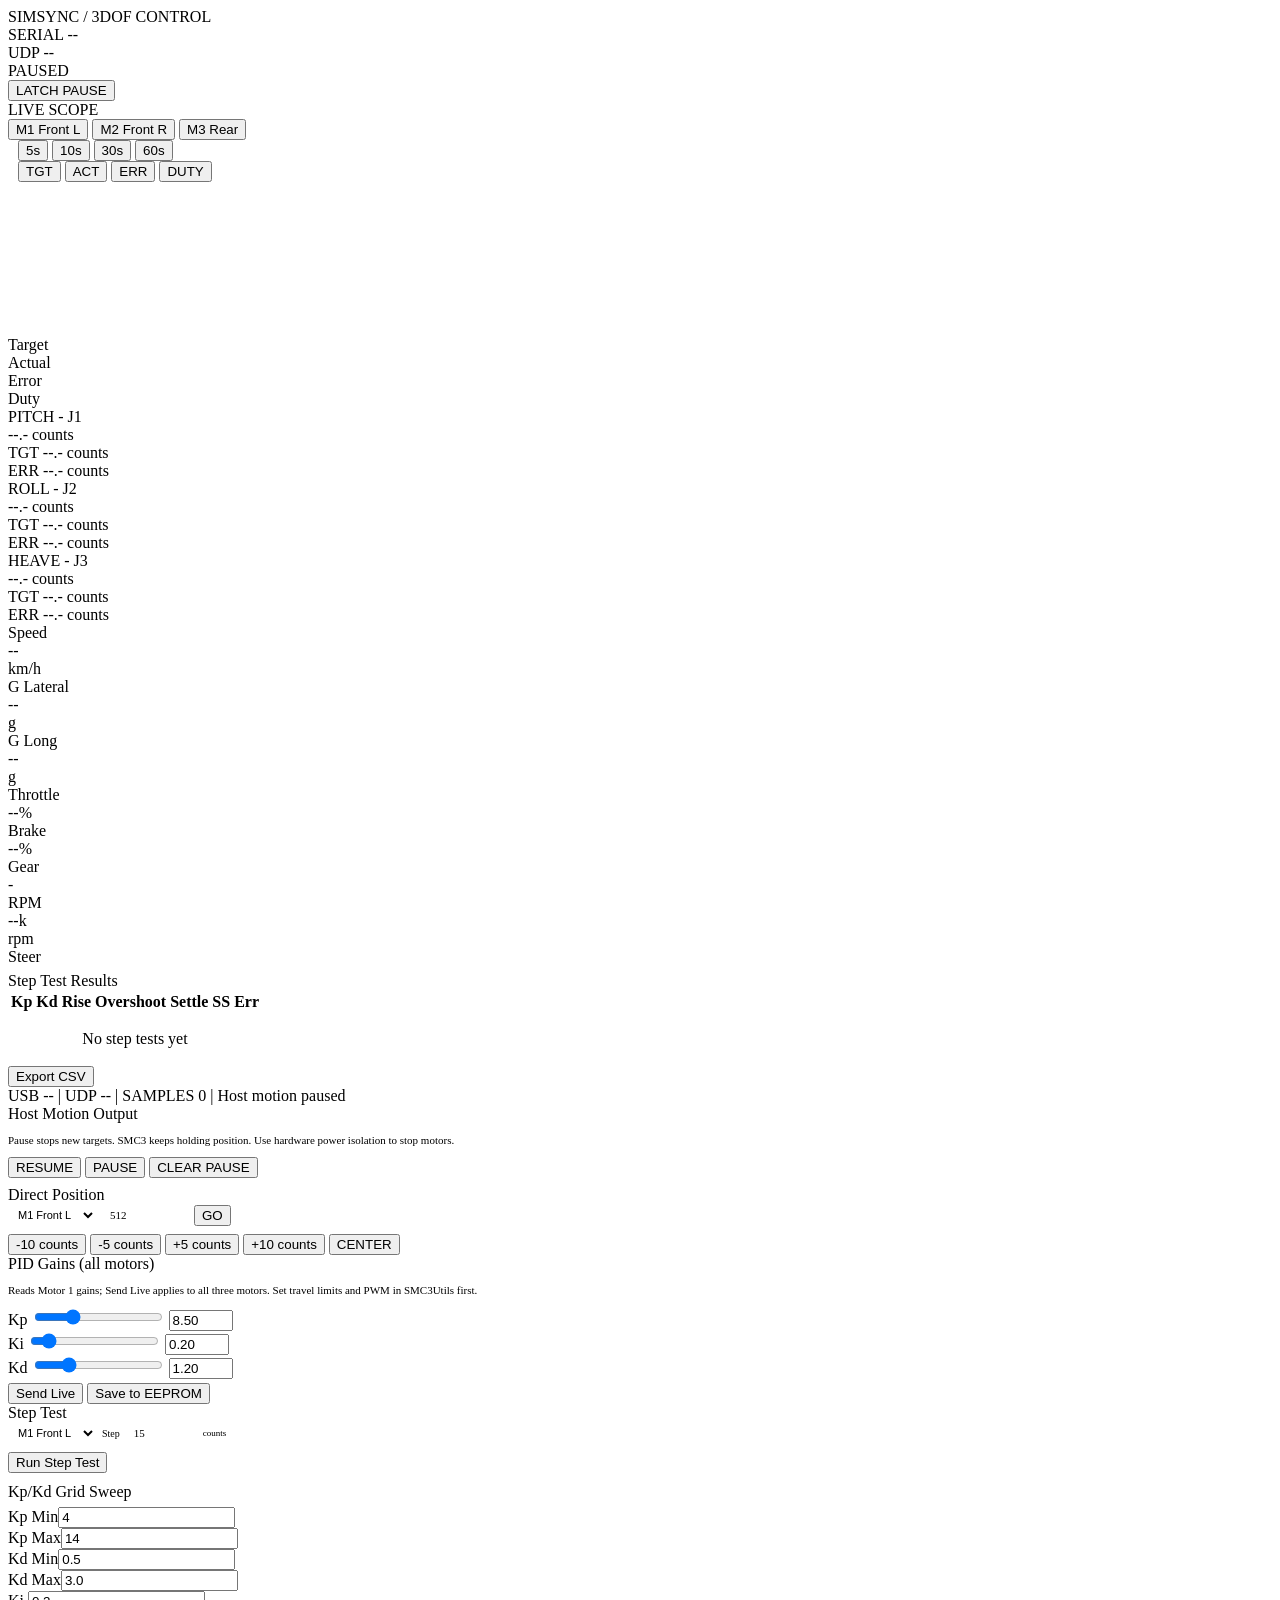
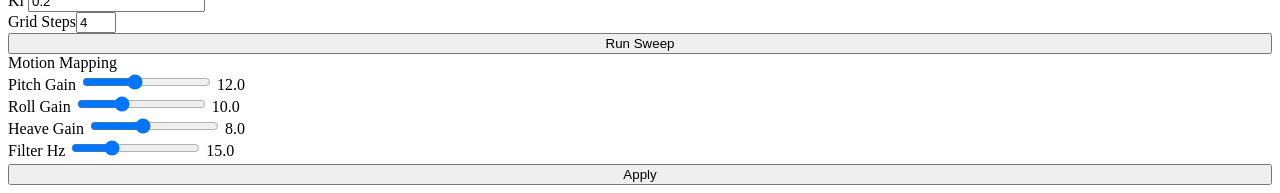
==== webstatic/web/index.html @ 1611dcac "first commit" ====
﻿<!DOCTYPE html>
<html lang="en">
<head>
  <meta charset="UTF-8">
  <meta name="viewport" content="width=device-width, initial-scale=1.0">
  <title>SimSync - Motion Control</title>
  <meta name="description" content="Real-time 3DOF motion simulator control, PID tuning, and telemetry dashboard.">
  <link rel="preconnect" href="https://fonts.googleapis.com">
  <link rel="preconnect" href="https://fonts.gstatic.com" crossorigin>
  <link href="https://fonts.googleapis.com/css2?family=Inter:wght@300;400;500;600;700&family=JetBrains+Mono:wght@400;500&display=swap" rel="stylesheet">
  <link rel="stylesheet" href="/css/app.css">
</head>
<body>

<!-- E-Stop border flash overlay -->
<div id="estopOverlay"></div>

<!-- ====== HEADER ====== -->
<header id="header">
  <div class="logo">SIMSYNC <span>/ 3DOF CONTROL</span></div>

  <div id="pillSerial" class="pill off"><span class="dot"></span><span class="pill-text">SERIAL --</span></div>
  <div id="pillUDP"    class="pill off"><span class="dot"></span><span class="pill-text">UDP --</span></div>
  <div id="pillArmed"  class="pill warn"><span class="dot"></span><span class="pill-text">PAUSED</span></div>

  <button id="estopBtn" title="Latch host motion pause / Clear">LATCH PAUSE</button>
</header>

<!-- ====== MAIN GRID ====== -->
<div id="app">

  <!-- =========== LEFT COLUMN =========== -->
  <div id="mainLeft">

    <!-- OSCILLOSCOPE -->
    <div id="scopePanel">
      <div id="scopeHeader">
        <span id="scopeTitle">LIVE SCOPE</span>

        <!-- Joint tabs -->
        <div class="joint-tabs">
          <button class="joint-tab active" data-joint="1">M1 Front L</button>
          <button class="joint-tab" data-joint="2">M2 Front R</button>
          <button class="joint-tab" data-joint="3">M3 Rear</button>
        </div>

        <!-- Time window -->
        <div class="joint-tabs" style="margin-left:10px">
          <button class="tw-btn active" data-s="5">5s</button>
          <button class="tw-btn" data-s="10">10s</button>
          <button class="tw-btn" data-s="30">30s</button>
          <button class="tw-btn" data-s="60">60s</button>
        </div>

        <!-- Trace toggles -->
        <div class="joint-tabs" style="margin-left:10px">
          <button class="tw-btn active" data-trace="target" title="Target position">TGT</button>
          <button class="tw-btn active" data-trace="actual" title="Actual position">ACT</button>
          <button class="tw-btn active" data-trace="error"  title="Position error">ERR</button>
          <button class="tw-btn"        data-trace="duty"   title="Motor duty">DUTY</button>
        </div>
      </div>

      <canvas id="scopeCanvas"></canvas>

      <div class="scope-legend">
        <div class="legend-item"><div class="legend-swatch" style="background:#00e5ff"></div>Target</div>
        <div class="legend-item"><div class="legend-swatch" style="background:#b57aff"></div>Actual</div>
        <div class="legend-item"><div class="legend-swatch" style="background:#ffb830"></div>Error</div>
        <div class="legend-item"><div class="legend-swatch" style="background:#39ff6b"></div>Duty</div>
      </div>
    </div>

    <!-- JOINT STATUS CARDS -->
    <div id="jointRow">
      <!-- J1 -->
      <div class="joint-card">
        <div class="jc-header"><span>PITCH - J1</span><span id="j1Duty" class="monoval" style="color:var(--text-dim);font-size:9px"></span></div>
        <div id="j1Actual" class="jc-actual">--.- counts</div>
        <div id="j1Target" class="jc-target">TGT --.- counts</div>
        <div id="j1Err"    class="jc-err">ERR --.- counts</div>
        <div class="duty-bar">
          <div id="j1DutyFwd" class="duty-fill fwd" style="width:0"></div>
          <div id="j1DutyRev" class="duty-fill rev" style="width:0"></div>
        </div>
      </div>
      <!-- J2 -->
      <div class="joint-card">
        <div class="jc-header"><span>ROLL - J2</span></div>
        <div id="j2Actual" class="jc-actual">--.- counts</div>
        <div id="j2Target" class="jc-target">TGT --.- counts</div>
        <div id="j2Err"    class="jc-err">ERR --.- counts</div>
        <div class="duty-bar">
          <div id="j2DutyFwd" class="duty-fill fwd" style="width:0"></div>
          <div id="j2DutyRev" class="duty-fill rev" style="width:0"></div>
        </div>
      </div>
      <!-- J3 -->
      <div class="joint-card">
        <div class="jc-header"><span>HEAVE - J3</span></div>
        <div id="j3Actual" class="jc-actual">--.- counts</div>
        <div id="j3Target" class="jc-target">TGT --.- counts</div>
        <div id="j3Err"    class="jc-err">ERR --.- counts</div>
        <div class="duty-bar">
          <div id="j3DutyFwd" class="duty-fill fwd" style="width:0"></div>
          <div id="j3DutyRev" class="duty-fill rev" style="width:0"></div>
        </div>
      </div>
    </div>

    <!-- TELEMETRY GAUGES -->
    <div id="gaugeRow">
      <div class="gauge-card">
        <div class="gauge-label">Speed</div>
        <div id="gSpeed" class="gauge-value cyan">--</div>
        <div class="gauge-unit">km/h</div>
      </div>
      <div class="gauge-card">
        <div class="gauge-label">G Lateral</div>
        <div id="gGLat" class="gauge-value amber">--</div>
        <div class="gauge-unit">g</div>
      </div>
      <div class="gauge-card">
        <div class="gauge-label">G Long</div>
        <div id="gGLong" class="gauge-value amber">--</div>
        <div class="gauge-unit">g</div>
      </div>
      <div class="gauge-card">
        <div class="gauge-label">Throttle</div>
        <div id="gThrottle" class="gauge-value green">--%</div>
        <div class="input-bar-wrap"><div id="throttleBar" class="input-bar-fill throttle" style="width:0"></div></div>
      </div>
      <div class="gauge-card">
        <div class="gauge-label">Brake</div>
        <div id="gBrake" class="gauge-value" style="color:var(--red)">--%</div>
        <div class="input-bar-wrap"><div id="brakeBar" class="input-bar-fill brake" style="width:0"></div></div>
      </div>
      <div class="gauge-card">
        <div class="gauge-label">Gear</div>
        <div id="gGear" class="gauge-value purple">-</div>
      </div>
      <div class="gauge-card">
        <div class="gauge-label">RPM</div>
        <div id="gRPM" class="gauge-value">--k</div>
        <div class="gauge-unit">rpm</div>
      </div>
      <div class="gauge-card">
        <div class="gauge-label">Steer</div>
        <div class="steer-bar-wrap" style="margin-top:6px">
          <div class="steer-bar-center"></div>
          <div id="steerFill" class="steer-bar-fill" style="width:0;left:50%"></div>
        </div>
      </div>
    </div>

    <!-- STEP TEST RESULTS -->
    <div class="panel">
      <div class="panel-title">Step Test Results <span id="testRunning" class="running-indicator" style="display:none"></span></div>
      <div class="table-scroll">
        <table id="resultsTable">
          <thead>
            <tr>
              <th>Kp</th><th>Kd</th><th>Rise</th><th>Overshoot</th><th>Settle</th><th>SS Err</th>
            </tr>
          </thead>
          <tbody id="resultsBody">
            <tr><td colspan="6" style="color:var(--text-muted);text-align:center;padding:16px">No step tests yet</td></tr>
          </tbody>
        </table>
      </div>
      <div class="btn-row">
        <button id="exportBtn" class="btn btn-cyan">Export CSV</button>
      </div>
    </div>

  </div><!-- /mainLeft -->

  <!-- =========== STATUS BAR =========== -->
  <div id="statusBar">
    <span id="sbSerial" class="monoval">USB --</span>
    <span class="sep">|</span>
    <span id="sbUDP" class="monoval">UDP --</span>
    <span class="sep">|</span>
    <span id="sbSession" class="monoval">SAMPLES 0</span>
    <span class="sep">|</span>
    <span id="sbEStop">Host motion paused</span>
  </div>

  <!-- =========== RIGHT SIDEBAR =========== -->
  <div id="sidebar">

    <!-- SAFETY -->
    <div class="sidebar-section">
      <div class="panel-title">Host Motion Output</div><p style="font-size:11px;color:var(--text-dim)">Pause stops new targets. SMC3 keeps holding position. Use hardware power isolation to stop motors.</p>
      <div class="btn-row" style="margin-bottom:8px">
        <button id="armBtn" class="btn btn-green">RESUME</button>
        <button id="disarmBtn" class="btn btn-amber">PAUSE</button>
        <button id="estopClearBtn" class="btn btn-red">CLEAR PAUSE</button>
      </div>
    </div>

    <!-- DIRECT ANGLE -->
    <div class="sidebar-section">
      <div class="panel-title">Direct Position</div>
      <div style="display:flex;gap:6px;align-items:center;margin-bottom:8px">
        <select id="manJoint" style="background:var(--bg3);border:1px solid var(--border);color:var(--text);border-radius:5px;padding:4px 6px;font-size:11px">
          <option value="1">M1 Front L</option>
          <option value="2">M2 Front R</option>
          <option value="3">M3 Rear</option>
        </select>
        <input id="manPosition" type="number" value="512" step="1" min="0" max="1023"
          style="background:var(--bg3);border:1px solid var(--border);color:var(--text);border-radius:5px;padding:4px 8px;font-family:var(--mono);font-size:11px;width:70px">
        <button id="manGoBtn" class="btn btn-cyan">GO</button>
      </div>
      <div class="btn-row">
        <button id="stepMinus10" class="btn btn-purple">-10 counts</button>
        <button id="stepMinus5"  class="btn btn-purple">-5 counts</button>
        <button id="stepPlus5"   class="btn btn-cyan">+5 counts</button>
        <button id="stepPlus10"  class="btn btn-cyan">+10 counts</button>
        <button id="centerBtn"   class="btn btn-amber">CENTER</button>
      </div>
    </div>

    <!-- PID TUNING -->
    <div class="sidebar-section">
      <div class="panel-title">PID Gains (all motors)</div><p style="font-size:11px;color:var(--text-dim)">Reads Motor 1 gains; Send Live applies to all three motors. Set travel limits and PWM in SMC3Utils first.</p>

      <div class="pid-row">
        <span class="pid-label">Kp</span>
        <input id="kpSlider" class="pid-slider" type="range" min="0.1" max="30" step="0.1" value="8.5">
        <input id="kpNum" class="pid-num" type="number" min="0.1" max="30" step="0.1" value="8.50">
      </div>
      <div class="pid-row">
        <span class="pid-label" style="color:var(--amber)">Ki</span>
        <input id="kiSlider" class="pid-slider ki" type="range" min="0" max="2" step="0.01" value="0.2">
        <input id="kiNum" class="pid-num" type="number" min="0" max="2" step="0.01" value="0.20">
      </div>
      <div class="pid-row">
        <span class="pid-label" style="color:var(--purple)">Kd</span>
        <input id="kdSlider" class="pid-slider kd" type="range" min="0" max="5" step="0.05" value="1.2">
        <input id="kdNum" class="pid-num" type="number" min="0" max="5" step="0.05" value="1.20">
      </div>

      <div class="btn-row" style="margin-top:4px">
        <button id="pidSendBtn" class="btn btn-cyan">Send Live</button>
        <button id="pidSaveBtn" class="btn btn-green">Save to EEPROM</button>
      </div>
    </div>

    <!-- STEP TEST LAUNCHER -->
    <div class="sidebar-section">
      <div class="panel-title">Step Test</div>

      <div style="display:flex;gap:6px;align-items:center;margin-bottom:8px;flex-wrap:wrap">
        <select id="stepJoint" style="background:var(--bg3);border:1px solid var(--border);color:var(--text);border-radius:5px;padding:4px 6px;font-size:11px">
          <option value="1">M1 Front L</option>
          <option value="2">M2 Front R</option>
          <option value="3">M3 Rear</option>
        </select>
        <label style="font-size:10px;color:var(--text-dim)">Step</label>
        <input id="stepSize" type="number" value="15" step="1" min="2" max="40"
          style="background:var(--bg3);border:1px solid var(--border);color:var(--text);border-radius:5px;padding:4px 8px;font-family:var(--mono);font-size:11px;width:55px">
        <span style="font-size:9px;color:var(--text-dim)">counts</span>
      </div>

      <div class="btn-row" style="margin-bottom:10px">
        <button id="stepTestBtn" class="btn btn-cyan">Run Step Test</button>
      </div>

      <div class="panel-title" style="margin-bottom:6px">Kp/Kd Grid Sweep</div>
      <div class="sweep-grid">
        <div class="sweep-field"><label>Kp Min</label><input id="kpMin" type="number" value="4"   step="0.5" min="0.1"></div>
        <div class="sweep-field"><label>Kp Max</label><input id="kpMax" type="number" value="14"  step="0.5"></div>
        <div class="sweep-field"><label>Kd Min</label><input id="kdMin" type="number" value="0.5" step="0.1" min="0"></div>
        <div class="sweep-field"><label>Kd Max</label><input id="kdMax" type="number" value="3.0" step="0.1"></div>
        <div class="sweep-field"><label>Ki</label>     <input id="sweepKi"    type="number" value="0.2" step="0.01"></div>
        <div class="sweep-field"><label>Grid Steps</label><input id="sweepSteps" type="number" value="4" step="1" min="2" max="8"></div>
      </div>
      <button id="sweepBtn" class="btn btn-purple" style="width:100%">Run Sweep</button>
    </div>

    <!-- MOTION MAPPING -->
    <div class="sidebar-section">
      <div class="panel-title">Motion Mapping</div>

      <div class="mcfg-row">
        <span class="mcfg-label">Pitch Gain</span>
        <input id="pitchGain" class="mcfg-slider" type="range" min="0" max="30" step="0.5" value="12">
        <span id="pitchGainVal" class="mcfg-val">12.0</span>
      </div>
      <div class="mcfg-row">
        <span class="mcfg-label">Roll Gain</span>
        <input id="rollGain" class="mcfg-slider" type="range" min="0" max="30" step="0.5" value="10">
        <span id="rollGainVal" class="mcfg-val">10.0</span>
      </div>
      <div class="mcfg-row">
        <span class="mcfg-label">Heave Gain</span>
        <input id="heaveGain" class="mcfg-slider" type="range" min="0" max="20" step="0.5" value="8">
        <span id="heaveGainVal" class="mcfg-val">8.0</span>
      </div>
      <div class="mcfg-row">
        <span class="mcfg-label">Filter Hz</span>
        <input id="filterHz" class="mcfg-slider" type="range" min="1" max="50" step="1" value="15">
        <span id="filterHzVal" class="mcfg-val">15.0</span>
      </div>

      <button id="motionSendBtn" class="btn btn-cyan" style="width:100%;margin-top:4px">Apply</button>
    </div>

  </div><!-- /sidebar -->

</div><!-- /app -->

<script src="/js/plots.js"></script>
<script src="/js/app.js"></script>
</body>
</html>
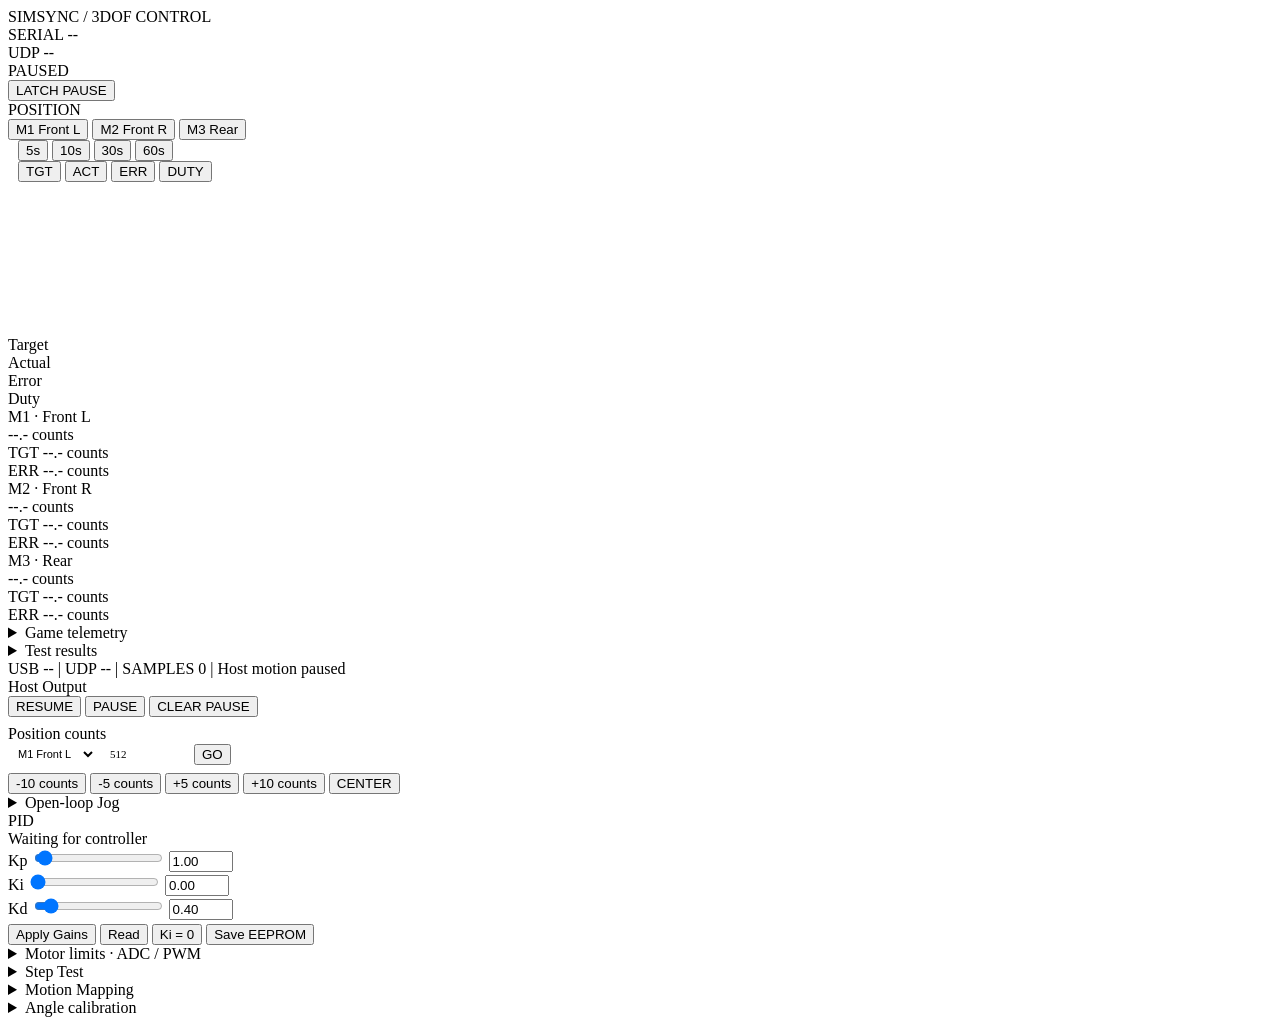
==== commit 8ebc12c8: "Stabilize closed-loop control and simplify motor dashboard" ====
--- a/webstatic/web/index.html
+++ b/webstatic/web/index.html
@@ -1,13 +1,15 @@
-﻿<!DOCTYPE html>
+<!DOCTYPE html>
 <html lang="en">
 <head>
   <meta charset="UTF-8">
   <meta name="viewport" content="width=device-width, initial-scale=1.0">
   <title>SimSync - Motion Control</title>
   <meta name="description" content="Real-time 3DOF motion simulator control, PID tuning, and telemetry dashboard.">
-  <link rel="preconnect" href="https://fonts.googleapis.com">
-  <link rel="preconnect" href="https://fonts.gstatic.com" crossorigin>
-  <link href="https://fonts.googleapis.com/css2?family=Inter:wght@300;400;500;600;700&family=JetBrains+Mono:wght@400;500&display=swap" rel="stylesheet">
+  <link rel="icon" type="image/png" sizes="32x32" href="/img/favicon-32.png">
+  <link rel="icon" type="image/png" sizes="16x16" href="/img/favicon-16.png">
+  <link rel="icon" type="image/png" href="/img/rallycar-tight.png">
+  <link rel="shortcut icon" href="/favicon.ico">
+  <link rel="apple-touch-icon" href="/img/rallycar-tight.png">
   <link rel="stylesheet" href="/css/app.css">
 </head>
 <body>
@@ -35,7 +37,7 @@
     <!-- OSCILLOSCOPE -->
     <div id="scopePanel">
       <div id="scopeHeader">
-        <span id="scopeTitle">LIVE SCOPE</span>
+        <span id="scopeTitle">POSITION</span>
 
         <!-- Joint tabs -->
         <div class="joint-tabs">
@@ -56,7 +58,7 @@
         <div class="joint-tabs" style="margin-left:10px">
           <button class="tw-btn active" data-trace="target" title="Target position">TGT</button>
           <button class="tw-btn active" data-trace="actual" title="Actual position">ACT</button>
-          <button class="tw-btn active" data-trace="error"  title="Position error">ERR</button>
+          <button class="tw-btn" data-trace="error"  title="Position error">ERR</button>
           <button class="tw-btn"        data-trace="duty"   title="Motor duty">DUTY</button>
         </div>
       </div>
@@ -75,7 +77,7 @@
     <div id="jointRow">
       <!-- J1 -->
       <div class="joint-card">
-        <div class="jc-header"><span>PITCH - J1</span><span id="j1Duty" class="monoval" style="color:var(--text-dim);font-size:9px"></span></div>
+        <div class="jc-header"><span>M1 · Front L</span><span id="j1Duty" class="monoval" style="color:var(--text-dim);font-size:9px"></span></div>
         <div id="j1Actual" class="jc-actual">--.- counts</div>
         <div id="j1Target" class="jc-target">TGT --.- counts</div>
         <div id="j1Err"    class="jc-err">ERR --.- counts</div>
@@ -86,7 +88,7 @@
       </div>
       <!-- J2 -->
       <div class="joint-card">
-        <div class="jc-header"><span>ROLL - J2</span></div>
+        <div class="jc-header"><span>M2 · Front R</span></div>
         <div id="j2Actual" class="jc-actual">--.- counts</div>
         <div id="j2Target" class="jc-target">TGT --.- counts</div>
         <div id="j2Err"    class="jc-err">ERR --.- counts</div>
@@ -97,7 +99,7 @@
       </div>
       <!-- J3 -->
       <div class="joint-card">
-        <div class="jc-header"><span>HEAVE - J3</span></div>
+        <div class="jc-header"><span>M3 · Rear</span></div>
         <div id="j3Actual" class="jc-actual">--.- counts</div>
         <div id="j3Target" class="jc-target">TGT --.- counts</div>
         <div id="j3Err"    class="jc-err">ERR --.- counts</div>
@@ -109,6 +111,7 @@
     </div>
 
     <!-- TELEMETRY GAUGES -->
+    <details class="panel secondary"><summary>Game telemetry</summary>
     <div id="gaugeRow">
       <div class="gauge-card">
         <div class="gauge-label">Speed</div>
@@ -153,14 +156,15 @@
       </div>
     </div>
 
+    </details>
+
     <!-- STEP TEST RESULTS -->
-    <div class="panel">
-      <div class="panel-title">Step Test Results <span id="testRunning" class="running-indicator" style="display:none"></span></div>
+    <details class="panel secondary"><summary>Test results <span id="testRunning" class="running-indicator" style="display:none"></span></summary>
       <div class="table-scroll">
         <table id="resultsTable">
           <thead>
             <tr>
-              <th>Kp</th><th>Kd</th><th>Rise</th><th>Overshoot</th><th>Settle</th><th>SS Err</th>
+              <th>Motor</th><th>Kp / Kd</th><th>Rise</th><th>Overshoot</th><th>Settle</th><th>Error</th>
             </tr>
           </thead>
           <tbody id="resultsBody">
@@ -171,7 +175,7 @@
       <div class="btn-row">
         <button id="exportBtn" class="btn btn-cyan">Export CSV</button>
       </div>
-    </div>
+    </details>
 
   </div><!-- /mainLeft -->
 
@@ -191,7 +195,8 @@
 
     <!-- SAFETY -->
     <div class="sidebar-section">
-      <div class="panel-title">Host Motion Output</div><p style="font-size:11px;color:var(--text-dim)">Pause stops new targets. SMC3 keeps holding position. Use hardware power isolation to stop motors.</p>
+      <div class="panel-title">Host Output</div>
+      <div id="commandStatus" role="status" class="control-note"></div>
       <div class="btn-row" style="margin-bottom:8px">
         <button id="armBtn" class="btn btn-green">RESUME</button>
         <button id="disarmBtn" class="btn btn-amber">PAUSE</button>
@@ -201,7 +206,7 @@
 
     <!-- DIRECT ANGLE -->
     <div class="sidebar-section">
-      <div class="panel-title">Direct Position</div>
+      <div class="panel-title">Position <span id="positionUnit">counts</span></div>
       <div style="display:flex;gap:6px;align-items:center;margin-bottom:8px">
         <select id="manJoint" style="background:var(--bg3);border:1px solid var(--border);color:var(--text);border-radius:5px;padding:4px 6px;font-size:11px">
           <option value="1">M1 Front L</option>
@@ -221,35 +226,81 @@
       </div>
     </div>
 
+    <details class="sidebar-section">
+      <summary>Open-loop Jog</summary>
+      <label class="control-note"><input id="diagnosticsToggle" type="checkbox"> Enable jog · pauses PID & game output</label>
+      <div class="sweep-grid">
+        <div class="sweep-field"><label for="jogPWM">PWM / 255</label><input id="jogPWM" type="number" value="40" min="1" max="100" step="1"></div>
+        <div class="sweep-field"><label for="jogDuration">Pulse ms</label><input id="jogDuration" type="number" value="150" min="50" max="500" step="10"></div>
+      </div>
+      <div class="btn-row">
+        <button id="jogMinus" class="btn btn-purple">Jog -</button>
+        <button id="jogPlus" class="btn btn-cyan">Jog +</button>
+        <button id="jogStop" class="btn btn-red">Stop Jog</button>
+      </div>
+      <div id="jogStatus" class="control-note">Checking firmware</div>
+      <div id="jogFeedback" class="control-note"></div>
+
+    </details>
+
     <!-- PID TUNING -->
     <div class="sidebar-section">
-      <div class="panel-title">PID Gains (all motors)</div><p style="font-size:11px;color:var(--text-dim)">Reads Motor 1 gains; Send Live applies to all three motors. Set travel limits and PWM in SMC3Utils first.</p>
+      <div class="panel-title">PID</div>
+      <div id="liveGains" class="control-note">Waiting for controller</div>
 
       <div class="pid-row">
         <span class="pid-label">Kp</span>
-        <input id="kpSlider" class="pid-slider" type="range" min="0.1" max="30" step="0.1" value="8.5">
-        <input id="kpNum" class="pid-num" type="number" min="0.1" max="30" step="0.1" value="8.50">
+        <input id="kpSlider" class="pid-slider" type="range" min="0.1" max="30" step="0.1" value="1">
+        <input id="kpNum" class="pid-num" type="number" min="0.1" max="30" step="0.1" value="1.00">
       </div>
       <div class="pid-row">
         <span class="pid-label" style="color:var(--amber)">Ki</span>
-        <input id="kiSlider" class="pid-slider ki" type="range" min="0" max="2" step="0.01" value="0.2">
-        <input id="kiNum" class="pid-num" type="number" min="0" max="2" step="0.01" value="0.20">
+        <input id="kiSlider" class="pid-slider ki" type="range" min="0" max="2" step="0.01" value="0">
+        <input id="kiNum" class="pid-num" type="number" min="0" max="2" step="0.01" value="0.00">
       </div>
       <div class="pid-row">
         <span class="pid-label" style="color:var(--purple)">Kd</span>
-        <input id="kdSlider" class="pid-slider kd" type="range" min="0" max="5" step="0.05" value="1.2">
-        <input id="kdNum" class="pid-num" type="number" min="0" max="5" step="0.05" value="1.20">
+        <input id="kdSlider" class="pid-slider kd" type="range" min="0" max="5" step="0.05" value="0.4">
+        <input id="kdNum" class="pid-num" type="number" min="0" max="5" step="0.05" value="0.40">
       </div>
 
       <div class="btn-row" style="margin-top:4px">
-        <button id="pidSendBtn" class="btn btn-cyan">Send Live</button>
-        <button id="pidSaveBtn" class="btn btn-green">Save to EEPROM</button>
-      </div>
-    </div>
+        <button id="pidSendBtn" class="btn btn-cyan">Apply Gains</button>
+        <button id="pidReadBtn" class="btn">Read</button>
+        <button id="pdBtn" class="btn">Ki = 0</button>
+        <button id="pidSaveBtn" class="btn btn-green" title="Saves all controller channels, not host bounds">Save EEPROM</button>
+      </div>
+    </div>
+
+    <details class="sidebar-section">
+      <summary>Motor limits · ADC / PWM</summary>
+      <div id="motorState" class="control-note">Waiting for controller</div>
+      <label class="control-note"><input id="motorActive" type="checkbox"> Include in output</label>
+      <div class="sweep-grid">
+        <div class="sweep-field"><label for="motorMin">Host min</label><input id="motorMin" value="50" type="number" min="0" max="1023" step="1"></div>
+        <div class="sweep-field"><label for="motorMax">Host max</label><input id="motorMax" value="650" type="number" min="0" max="1023" step="1"></div>
+        <div class="sweep-field"><label for="motorCenter">Center</label><input id="motorCenter" value="512" type="number" min="0" max="1023" step="1"></div>
+        <div class="sweep-field"><label for="pwmMax">PWM max</label><input id="pwmMax" value="100" type="number" min="0" max="255" step="1"></div>
+        <div class="sweep-field"><label for="pwmMin">PWM min</label><input id="pwmMin" value="0" type="number" min="0" max="255" step="1"></div>
+        <div class="sweep-field"><label for="pwmRev">PWM reverse</label><input id="pwmRev" value="50" type="number" min="0" max="255" step="1"></div>
+        <div class="sweep-field"><label for="motorCutoff">Cutoff margin</label><input id="motorCutoff" value="23" type="number" min="1" max="254" step="1"></div>
+        <div class="sweep-field"><label for="motorClip">Clip margin</label><input id="motorClip" value="40" type="number" min="2" max="255" step="1"></div>
+        <div class="sweep-field"><label for="motorDeadzone">Deadzone</label><input id="motorDeadzone" value="0" type="number" min="0" max="255" step="1"></div>
+      </div>
+      <div id="firmwareRange" class="control-note"></div>
+      <div class="btn-row">
+        <button id="captureMin" class="btn">Use actual min</button>
+        <button id="captureMax" class="btn">Use actual max</button>
+        <button id="captureCenter" class="btn">Use actual center</button>
+        <button id="limitsApply" class="btn btn-cyan">Apply Limits</button>
+        <button id="motorEnable" class="btn btn-amber">Enable Motor</button>
+      </div>
+
+    </details>
 
     <!-- STEP TEST LAUNCHER -->
-    <div class="sidebar-section">
-      <div class="panel-title">Step Test</div>
+    <details class="sidebar-section">
+      <summary>Step Test</summary>
 
       <div style="display:flex;gap:6px;align-items:center;margin-bottom:8px;flex-wrap:wrap">
         <select id="stepJoint" style="background:var(--bg3);border:1px solid var(--border);color:var(--text);border-radius:5px;padding:4px 6px;font-size:11px">
@@ -258,30 +309,21 @@
           <option value="3">M3 Rear</option>
         </select>
         <label style="font-size:10px;color:var(--text-dim)">Step</label>
-        <input id="stepSize" type="number" value="15" step="1" min="2" max="40"
+        <input id="stepSize" type="number" value="8" step="4" min="-40" max="40"
           style="background:var(--bg3);border:1px solid var(--border);color:var(--text);border-radius:5px;padding:4px 8px;font-family:var(--mono);font-size:11px;width:55px">
-        <span style="font-size:9px;color:var(--text-dim)">counts</span>
+        <span style="font-size:9px;color:var(--text-dim)" id="stepUnit">counts</span>
       </div>
 
       <div class="btn-row" style="margin-bottom:10px">
         <button id="stepTestBtn" class="btn btn-cyan">Run Step Test</button>
-      </div>
-
-      <div class="panel-title" style="margin-bottom:6px">Kp/Kd Grid Sweep</div>
-      <div class="sweep-grid">
-        <div class="sweep-field"><label>Kp Min</label><input id="kpMin" type="number" value="4"   step="0.5" min="0.1"></div>
-        <div class="sweep-field"><label>Kp Max</label><input id="kpMax" type="number" value="14"  step="0.5"></div>
-        <div class="sweep-field"><label>Kd Min</label><input id="kdMin" type="number" value="0.5" step="0.1" min="0"></div>
-        <div class="sweep-field"><label>Kd Max</label><input id="kdMax" type="number" value="3.0" step="0.1"></div>
-        <div class="sweep-field"><label>Ki</label>     <input id="sweepKi"    type="number" value="0.2" step="0.01"></div>
-        <div class="sweep-field"><label>Grid Steps</label><input id="sweepSteps" type="number" value="4" step="1" min="2" max="8"></div>
-      </div>
-      <button id="sweepBtn" class="btn btn-purple" style="width:100%">Run Sweep</button>
-    </div>
+        <button id="testCancel" class="btn btn-amber">Cancel / Hold</button>
+      </div>
+
+    </details>
 
     <!-- MOTION MAPPING -->
-    <div class="sidebar-section">
-      <div class="panel-title">Motion Mapping</div>
+    <details class="sidebar-section">
+      <summary>Motion Mapping</summary>
 
       <div class="mcfg-row">
         <span class="mcfg-label">Pitch Gain</span>
@@ -305,12 +347,22 @@
       </div>
 
       <button id="motionSendBtn" class="btn btn-cyan" style="width:100%;margin-top:4px">Apply</button>
-    </div>
-
+    </details>
+
+    <details class="sidebar-section">
+      <summary>Angle calibration</summary>
+      <div class="sweep-grid">
+        <div class="sweep-field"><label for="angleZero">0° at ADC count</label><input id="angleZero" type="number" min="0" max="1023" value="512"></div>
+        <div class="sweep-field"><label for="angleSpan">0–1023 span (°)</label><input id="angleSpan" type="number" min="0.1" max="3600" step="0.1" placeholder="Pot travel"></div>
+      </div>
+      <button id="angleApply" class="btn btn-cyan">Apply to selected motor</button>
+      <div id="angleStatus" class="control-note">Uncalibrated · ADC counts</div>
+    </details>
   </div><!-- /sidebar -->
 
 </div><!-- /app -->
 
+<script src="/js/angles.js"></script>
 <script src="/js/plots.js"></script>
 <script src="/js/app.js"></script>
 </body>
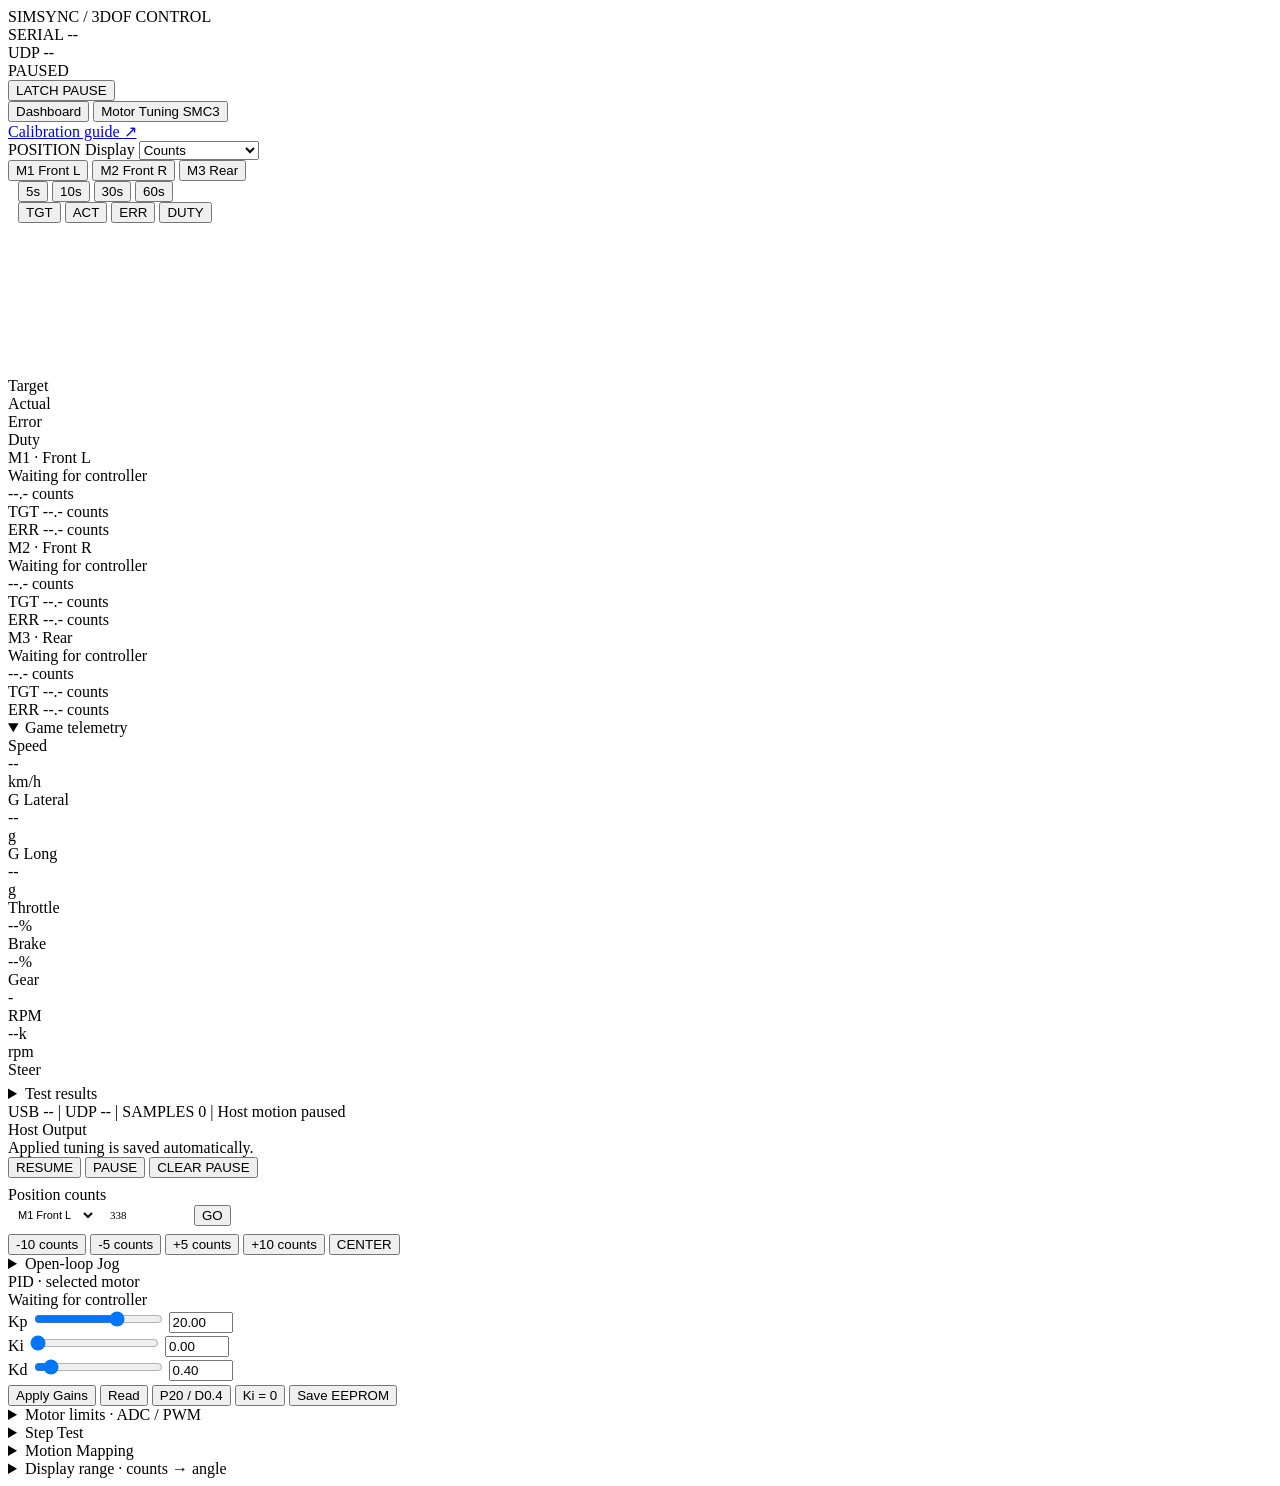
==== commit 7fc9198e: "Add per-motor filters, solo tuning, and calibration guide" ====
--- a/webstatic/web/index.html
+++ b/webstatic/web/index.html
@@ -28,6 +28,13 @@
   <button id="estopBtn" title="Latch host motion pause / Clear">LATCH PAUSE</button>
 </header>
 
+<nav id="viewTabs" aria-label="Workspace">
+  <div class="workspace-tabs" role="tablist" aria-label="Motor workspace">
+  <button id="dashboardTab" class="view-tab active" role="tab" aria-selected="true" aria-controls="mainLeft" data-view="dashboard">Dashboard</button>
+  <button id="tuningTab" class="view-tab" role="tab" aria-selected="false" aria-controls="tuningPanel" tabindex="-1" data-view="tuning">Motor Tuning <span>SMC3</span></button>
+  </div>
+  <a class="guide-link" href="/guide.html">Calibration guide <span aria-hidden="true">↗</span></a>
+</nav>
 <!-- ====== MAIN GRID ====== -->
 <div id="app">
 
@@ -36,8 +43,12 @@
 
     <!-- OSCILLOSCOPE -->
     <div id="scopePanel">
+      <div id="tuningIntro" hidden><div class="panel-title">SMC3 CLOSED-LOOP WORKSPACE</div><h1>Motor tuning</h1><p>Measure a small step, add damping, then validate the full travel range.</p><span id="controllerInfo" class="control-note">Waiting for controller</span></div>
       <div id="scopeHeader">
         <span id="scopeTitle">POSITION</span>
+        <label class="display-unit" for="displayUnit">Display
+          <select id="displayUnit"><option value="counts">Counts</option><option value="degrees">Approx. degrees</option><option value="percent">Range %</option></select>
+        </label>
 
         <!-- Joint tabs -->
         <div class="joint-tabs">
@@ -63,7 +74,17 @@
         </div>
       </div>
 
-      <canvas id="scopeCanvas"></canvas>
+      <div id="scopeTools" hidden>
+        <div class="scope-options">
+          <button class="tw-btn" data-trace="limits" aria-pressed="false">Motor cutoff</button>
+          <button class="tw-btn" data-trace="clip" aria-pressed="false">Input clipping</button>
+          <button class="tw-btn" data-trace="host" aria-pressed="false">Host bounds</button>
+          <label>Scale <select id="scopeScale"><option value="auto">Auto</option><option value="full">Full travel</option></select></label>
+        </div>
+        <div class="btn-row"><button id="scopeFreeze" class="btn">Freeze display</button><button id="scopeImage" class="btn">Save image</button><button id="tuningCSV" class="btn">Export CSV</button></div>
+      </div>
+      <canvas id="scopeCanvas" aria-label="Live motor target, feedback, PWM and travel limits"></canvas>
+      <div id="tuningMetrics" hidden><span id="trackingRMS">RMS error —</span><span id="trackingPeak">Peak error —</span><span id="trackingPWM">Peak PWM —</span><span>Last 5s · PWM magnitude / 255</span></div>
 
       <div class="scope-legend">
         <div class="legend-item"><div class="legend-swatch" style="background:#00e5ff"></div>Target</div>
@@ -78,6 +99,7 @@
       <!-- J1 -->
       <div class="joint-card">
         <div class="jc-header"><span>M1 · Front L</span><span id="j1Duty" class="monoval" style="color:var(--text-dim);font-size:9px"></span></div>
+        <div id="j1State" class="control-note">Waiting for controller</div>
         <div id="j1Actual" class="jc-actual">--.- counts</div>
         <div id="j1Target" class="jc-target">TGT --.- counts</div>
         <div id="j1Err"    class="jc-err">ERR --.- counts</div>
@@ -89,6 +111,7 @@
       <!-- J2 -->
       <div class="joint-card">
         <div class="jc-header"><span>M2 · Front R</span></div>
+        <div id="j2State" class="control-note">Waiting for controller</div>
         <div id="j2Actual" class="jc-actual">--.- counts</div>
         <div id="j2Target" class="jc-target">TGT --.- counts</div>
         <div id="j2Err"    class="jc-err">ERR --.- counts</div>
@@ -100,6 +123,7 @@
       <!-- J3 -->
       <div class="joint-card">
         <div class="jc-header"><span>M3 · Rear</span></div>
+        <div id="j3State" class="control-note">Waiting for controller</div>
         <div id="j3Actual" class="jc-actual">--.- counts</div>
         <div id="j3Target" class="jc-target">TGT --.- counts</div>
         <div id="j3Err"    class="jc-err">ERR --.- counts</div>
@@ -110,8 +134,83 @@
       </div>
     </div>
 
+    <section id="tuningPanel" role="tabpanel" aria-labelledby="tuningTab" hidden>
+      <div id="tuningMotors" class="tuning-motors" aria-label="Select motor to tune"></div>
+      <div class="tuning-card tuning-response">
+        <div class="panel-title" id="responseTitle">Measured response</div>
+        <p id="tuningAdvice" aria-live="polite">Run a small step to measure this motor.</p>
+        <div id="responseComparison" class="control-note"></div>
+        <div class="btn-row"><button id="stageMeasured" class="btn">Stage best measured gains</button><button id="testPositive" class="btn btn-cyan">Test + step</button><button id="testNegative" class="btn btn-cyan">Test − step</button><button id="tuningEnable" class="btn btn-amber">Run only selected motor</button><button id="soloStop" class="btn btn-red">Stop all motors</button></div>
+        <p id="soloState" class="control-note">Solo mode stops the other motors and enables manual/test output for one motor. Pause stops it. Resume returns to all included motors.</p>
+        <p class="control-note">Compare the same step size and direction on this motor. Gains are staged for review; Apply Gains sends them. Repeat in both directions and under your operating load.</p>
+      </div>
+      <div class="tuning-grid">
+        <div class="tuning-card">
+          <div class="panel-title" id="filterTitle">Selected motor · feedback filters</div>
+          <div id="filterReadback" class="control-note">Waiting for filter readback</div>
+          <div class="sweep-grid">
+            <div class="sweep-field"><label for="filterLPF">Feedback LPF (Hz · 0 = off)</label><input id="filterLPF" type="number" min="0" max="200" step="0.1" value="0"></div>
+            <div class="sweep-field"><label for="filterHPF">Derivative HPF (Hz · 0 = off)</label><input id="filterHPF" type="number" min="0" max="50" step="0.1" value="0"></div>
+          </div>
+          <p class="control-note">LPF smooths the feedback used by PID. Lower cutoff adds smoothing and delay, which can worsen overshoot. HPF affects only derivative damping; it never removes DC position holding. Start with HPF off. Raw feedback still drives travel cutoffs and safety checks.</p>
+          <div class="btn-row"><button id="filterApply" class="btn btn-cyan">Apply Filters</button><button id="filterRead" class="btn">Read Filters</button></div>
+          <p class="control-note">Pause and turn jog mode off to apply. Per-motor cutoffs save for restart in SimSync; Arduino EEPROM does not store them. Updated firmware is required.</p>
+        </div>
+        <div id="tuningPID" class="tuning-card"></div>
+        <div id="tuningLimits" class="tuning-card"></div>
+        <div class="tuning-card">
+          <div class="panel-title">Loop timing & derivative filter</div>
+          <div id="timingReadback" class="control-note">Waiting for timing readback</div>
+          <div class="sweep-grid">
+            <div class="sweep-field"><label for="tuningKs">Ks · derivative samples</label><input id="tuningKs" type="number" min="1" max="100" step="1" value="1"></div>
+            <div class="sweep-field"><label for="tuningDivider">Fpid · divider</label><input id="tuningDivider" type="number" min="1" max="10" step="1" value="1"></div>
+            <div class="sweep-field"><label for="tuningPWM12">Fpwm · M1 + M2 (kHz)</label><input id="tuningPWM12" type="number" min="5" max="35" step="1" value="25"></div>
+            <div class="sweep-field"><label for="tuningPWM3">Fpwm · M3</label><select id="tuningPWM3"><option value="31">31.25 kHz</option><option value="4">3.906 kHz</option></select></div>
+          </div>
+          <p class="control-note">Ks filters the derivative term. Fpid and PWM timers are shared controller settings; M1 and M2 share one PWM timer.</p>
+          <div class="btn-row"><button id="timingApply" class="btn btn-cyan">Apply Timing</button><button id="timingRead" class="btn">Read</button></div>
+        </div>
+        <div class="tuning-card">
+          <div class="panel-title">Output mode</div>
+          <div id="signalState" class="control-note">Monitor · no generated targets</div>
+          <div class="sweep-grid">
+            <div class="sweep-field"><label for="signalMode">Test signal</label><select id="signalMode"><option value="sine">Sine</option><option value="triangle">Triangle</option><option value="square">Square</option></select></div>
+            <div class="sweep-field"><label for="signalAmplitude">Amplitude (± counts)</label><input id="signalAmplitude" type="number" min="1" max="20" step="1" value="8"></div>
+            <div class="sweep-field"><label for="signalPeriod">Period (seconds)</label><input id="signalPeriod" type="number" min="0.5" max="3" step="0.1" value="1.5"></div>
+          </div>
+          <p class="control-note">Bench mode. The signal stays within ± amplitude of the current feedback and returns to baseline. Both endpoints must fit host bounds.</p>
+          <div class="btn-row"><button id="signalStart" class="btn btn-cyan">Run Signal</button><button id="signalStop" class="btn btn-amber">Stop / Pause</button></div>
+          <div id="tuningStep"></div>
+        </div>
+      </div>
+      <div class="tuning-card tuning-response">
+        <div class="panel-title">Stability ladder · change one variable at a time</div>
+        <p class="control-note">Use Run only this motor. Start at the last stable PWM cap, Ki = 0, and small ±4–8 count steps. If it chatters at rest, check raw feedback and try a 1–2 count deadzone before strong filtering. A feedback LPF trial around 80 Hz is a starting experiment, not a guaranteed tune; keep HPF off.</p>
+        <p class="control-note">Raise PWM max by 5–10 counts, then repeat both step directions with the same gains. Keep the change only if holding is quiet and ringing dies out. If overshoot grows, return to the last stable cap, add Kd in small increments and retest. Once the higher cap is stable, increase Kp about 5% and retest. Do not jump PWM 100 → 200 or increase PWM and Kp together.</p>
+        <p class="control-note">Repeat at several positions under your operating load; monitor current and temperature. More PWM is useful only when the measured response needs it. If a limit does not settle or the guard trips, roll back. Lower LPF/raising HPF can remove useful damping—retune after any filter change.</p>
+      </div>
+      <div class="tuning-guide">
+        <div class="tuning-guide-main">
+          <div class="panel-title">Recommended PD sequence</div>
+          <div class="tuning-steps">
+            <div class="tuning-step"><span>01</span><strong>Protect</strong><p>Pause output, verify feedback direction, center, host bounds, and clip margins.</p></div>
+            <div class="tuning-step"><span>02</span><strong>Find Kp</strong><p>Set Ki = 0 and run a 4–8 count step. Increase Kp until motion is quick but just short of ringing.</p></div>
+            <div class="tuning-step"><span>03</span><strong>Add Kd</strong><p>Repeat the same step and increase Kd until overshoot and ringing are controlled. Stop if PWM clips.</p></div>
+            <div class="tuning-step"><span>04</span><strong>Validate</strong><p>Run both step directions, then a slow signal. Keep the gains that settle without sustained PWM saturation.</p></div>
+          </div>
+        </div>
+        <div class="clip-readback">
+          <div class="panel-title">SMC3 boundary model</div>
+          <div id="clipSummary" class="clip-summary">Waiting for motor readback</div>
+          <div id="clipHealth" class="clip-health">Clipping guidance will appear when connected.</div>
+          <p class="control-note">Cutoff disables the motor at the physical safety edge. Clip limits the commanded target before it reaches cutoff. Keep host min/max at least 4 counts inside the clip window.</p>
+        </div>
+      </div>
+      <div id="tuningResults"></div>
+      <div class="tuning-grid"><div id="tuningPosition" class="tuning-card"></div><div id="tuningJog" class="tuning-card"></div><div id="tuningMapping" class="tuning-card"></div><div id="tuningDisplay" class="tuning-card"></div></div>
+    </section>
     <!-- TELEMETRY GAUGES -->
-    <details class="panel secondary"><summary>Game telemetry</summary>
+    <details class="panel secondary" id="gameTelemetryPanel" open><summary>Game telemetry</summary>
     <div id="gaugeRow">
       <div class="gauge-card">
         <div class="gauge-label">Speed</div>
@@ -159,7 +258,7 @@
     </details>
 
     <!-- STEP TEST RESULTS -->
-    <details class="panel secondary"><summary>Test results <span id="testRunning" class="running-indicator" style="display:none"></span></summary>
+    <details class="panel secondary tuning-only" id="testResultsPanel"><summary>Test results <span id="testRunning" class="running-indicator" style="display:none"></span></summary>
       <div class="table-scroll">
         <table id="resultsTable">
           <thead>
@@ -197,15 +296,16 @@
     <div class="sidebar-section">
       <div class="panel-title">Host Output</div>
       <div id="commandStatus" role="status" class="control-note"></div>
+      <div id="settingsFile" class="control-note tuning-only">Applied tuning is saved automatically.</div>
       <div class="btn-row" style="margin-bottom:8px">
-        <button id="armBtn" class="btn btn-green">RESUME</button>
+        <button id="armBtn" class="btn btn-green" title="Validate and enable every included motor at its current position">RESUME</button>
         <button id="disarmBtn" class="btn btn-amber">PAUSE</button>
         <button id="estopClearBtn" class="btn btn-red">CLEAR PAUSE</button>
       </div>
     </div>
 
     <!-- DIRECT ANGLE -->
-    <div class="sidebar-section">
+    <div class="sidebar-section tuning-only" id="positionPanel">
       <div class="panel-title">Position <span id="positionUnit">counts</span></div>
       <div style="display:flex;gap:6px;align-items:center;margin-bottom:8px">
         <select id="manJoint" style="background:var(--bg3);border:1px solid var(--border);color:var(--text);border-radius:5px;padding:4px 6px;font-size:11px">
@@ -213,7 +313,7 @@
           <option value="2">M2 Front R</option>
           <option value="3">M3 Rear</option>
         </select>
-        <input id="manPosition" type="number" value="512" step="1" min="0" max="1023"
+        <input id="manPosition" type="number" value="338" step="1" min="0" max="1023"
           style="background:var(--bg3);border:1px solid var(--border);color:var(--text);border-radius:5px;padding:4px 8px;font-family:var(--mono);font-size:11px;width:70px">
         <button id="manGoBtn" class="btn btn-cyan">GO</button>
       </div>
@@ -226,7 +326,7 @@
       </div>
     </div>
 
-    <details class="sidebar-section">
+    <details class="sidebar-section tuning-only" id="jogPanel">
       <summary>Open-loop Jog</summary>
       <label class="control-note"><input id="diagnosticsToggle" type="checkbox"> Enable jog · pauses PID & game output</label>
       <div class="sweep-grid">
@@ -240,46 +340,48 @@
       </div>
       <div id="jogStatus" class="control-note">Checking firmware</div>
       <div id="jogFeedback" class="control-note"></div>
+      <p class="control-note">Check one unloaded motor at a time: a short positive jog must increase its own feedback count; a negative jog must decrease it. If feedback moves the opposite way, cut motor power and correct that motor's drive/feedback direction before enabling PID. Do not reuse another motor's gains as a verified tune.</p>
 
     </details>
 
     <!-- PID TUNING -->
-    <div class="sidebar-section">
-      <div class="panel-title">PID</div>
+    <div class="sidebar-section tuning-only" id="pidPanel">
+      <div class="panel-title">PID · selected motor</div>
       <div id="liveGains" class="control-note">Waiting for controller</div>
 
       <div class="pid-row">
         <span class="pid-label">Kp</span>
-        <input id="kpSlider" class="pid-slider" type="range" min="0.1" max="30" step="0.1" value="1">
-        <input id="kpNum" class="pid-num" type="number" min="0.1" max="30" step="0.1" value="1.00">
+        <input aria-label="Proportional gain slider" id="kpSlider" class="pid-slider" type="range" min="0.1" max="30" step="0.1" value="20">
+        <input aria-label="Proportional gain" id="kpNum" class="pid-num" type="number" min="0.1" max="30" step="0.1" value="20.00">
       </div>
       <div class="pid-row">
         <span class="pid-label" style="color:var(--amber)">Ki</span>
-        <input id="kiSlider" class="pid-slider ki" type="range" min="0" max="2" step="0.01" value="0">
-        <input id="kiNum" class="pid-num" type="number" min="0" max="2" step="0.01" value="0.00">
+        <input aria-label="Integral gain slider" id="kiSlider" class="pid-slider ki" type="range" min="0" max="2" step="0.01" value="0">
+        <input aria-label="Integral gain" id="kiNum" class="pid-num" type="number" min="0" max="2" step="0.01" value="0.00">
       </div>
       <div class="pid-row">
         <span class="pid-label" style="color:var(--purple)">Kd</span>
-        <input id="kdSlider" class="pid-slider kd" type="range" min="0" max="5" step="0.05" value="0.4">
-        <input id="kdNum" class="pid-num" type="number" min="0" max="5" step="0.05" value="0.40">
+        <input aria-label="Derivative gain slider" id="kdSlider" class="pid-slider kd" type="range" min="0" max="5" step="0.05" value="0.4">
+        <input aria-label="Derivative gain" id="kdNum" class="pid-num" type="number" min="0" max="5" step="0.05" value="0.40">
       </div>
 
       <div class="btn-row" style="margin-top:4px">
         <button id="pidSendBtn" class="btn btn-cyan">Apply Gains</button>
         <button id="pidReadBtn" class="btn">Read</button>
+        <button id="stablePreset" class="btn btn-purple" title="Fills the gain fields; Apply Gains sends them">P20 / D0.4</button>
         <button id="pdBtn" class="btn">Ki = 0</button>
-        <button id="pidSaveBtn" class="btn btn-green" title="Saves all controller channels, not host bounds">Save EEPROM</button>
-      </div>
-    </div>
-
-    <details class="sidebar-section">
+        <button id="pidSaveBtn" class="btn btn-green" title="Saves firmware values to Arduino EEPROM; UI Apply also saves the host Markdown settings">Save EEPROM</button>
+      </div>
+    </div>
+
+    <details class="sidebar-section tuning-only" id="limitsPanel">
       <summary>Motor limits · ADC / PWM</summary>
       <div id="motorState" class="control-note">Waiting for controller</div>
       <label class="control-note"><input id="motorActive" type="checkbox"> Include in output</label>
       <div class="sweep-grid">
         <div class="sweep-field"><label for="motorMin">Host min</label><input id="motorMin" value="50" type="number" min="0" max="1023" step="1"></div>
         <div class="sweep-field"><label for="motorMax">Host max</label><input id="motorMax" value="650" type="number" min="0" max="1023" step="1"></div>
-        <div class="sweep-field"><label for="motorCenter">Center</label><input id="motorCenter" value="512" type="number" min="0" max="1023" step="1"></div>
+        <div class="sweep-field"><label for="motorCenter">Center</label><input id="motorCenter" value="338" type="number" min="0" max="1023" step="1"></div>
         <div class="sweep-field"><label for="pwmMax">PWM max</label><input id="pwmMax" value="100" type="number" min="0" max="255" step="1"></div>
         <div class="sweep-field"><label for="pwmMin">PWM min</label><input id="pwmMin" value="0" type="number" min="0" max="255" step="1"></div>
         <div class="sweep-field"><label for="pwmRev">PWM reverse</label><input id="pwmRev" value="50" type="number" min="0" max="255" step="1"></div>
@@ -287,19 +389,20 @@
         <div class="sweep-field"><label for="motorClip">Clip margin</label><input id="motorClip" value="40" type="number" min="2" max="255" step="1"></div>
         <div class="sweep-field"><label for="motorDeadzone">Deadzone</label><input id="motorDeadzone" value="0" type="number" min="0" max="255" step="1"></div>
       </div>
+      <p class="control-note">Pause to apply limits. Margins are symmetric: margin to 1023 − margin. Require cutoff &lt; clip and host bounds ≥ 4 counts inside clipping. EEPROM saves all controller channels; UI Apply saves tuning, host bounds and center to simsync-settings.md for restart.</p>
       <div id="firmwareRange" class="control-note"></div>
       <div class="btn-row">
         <button id="captureMin" class="btn">Use actual min</button>
         <button id="captureMax" class="btn">Use actual max</button>
         <button id="captureCenter" class="btn">Use actual center</button>
         <button id="limitsApply" class="btn btn-cyan">Apply Limits</button>
-        <button id="motorEnable" class="btn btn-amber">Enable Motor</button>
+        <button id="motorEnable" class="btn btn-amber">Run only this motor</button>
       </div>
 
     </details>
 
     <!-- STEP TEST LAUNCHER -->
-    <details class="sidebar-section">
+    <details class="sidebar-section tuning-only" id="stepPanel">
       <summary>Step Test</summary>
 
       <div style="display:flex;gap:6px;align-items:center;margin-bottom:8px;flex-wrap:wrap">
@@ -322,7 +425,7 @@
     </details>
 
     <!-- MOTION MAPPING -->
-    <details class="sidebar-section">
+    <details class="sidebar-section tuning-only" id="mappingPanel">
       <summary>Motion Mapping</summary>
 
       <div class="mcfg-row">
@@ -349,14 +452,17 @@
       <button id="motionSendBtn" class="btn btn-cyan" style="width:100%;margin-top:4px">Apply</button>
     </details>
 
-    <details class="sidebar-section">
-      <summary>Angle calibration</summary>
+    <details class="sidebar-section tuning-only" id="displayPanel">
+      <summary>Display range · counts → angle</summary>
       <div class="sweep-grid">
-        <div class="sweep-field"><label for="angleZero">0° at ADC count</label><input id="angleZero" type="number" min="0" max="1023" value="512"></div>
-        <div class="sweep-field"><label for="angleSpan">0–1023 span (°)</label><input id="angleSpan" type="number" min="0.1" max="3600" step="0.1" placeholder="Pot travel"></div>
-      </div>
-      <button id="angleApply" class="btn btn-cyan">Apply to selected motor</button>
-      <div id="angleStatus" class="control-note">Uncalibrated · ADC counts</div>
+        <div class="sweep-field"><label for="angleMinCount">Pot min count</label><input id="angleMinCount" type="number" min="0" max="1022" step="1" value="8"></div>
+        <div class="sweep-field"><label for="angleMaxCount">Pot max count</label><input id="angleMaxCount" type="number" min="1" max="1023" step="1" value="668"></div>
+        <div class="sweep-field"><label for="angleMinDegrees">Angle at min (°)</label><input id="angleMinDegrees" type="number" step="0.1" value="0"></div>
+        <div class="sweep-field"><label for="angleMaxDegrees">Angle at max (°)</label><input id="angleMaxDegrees" type="number" step="0.1" value="270"></div>
+      </div>
+      <div class="btn-row"><button id="angleApply" class="btn btn-cyan">Apply display range</button><button id="angleReset" class="btn">Use defaults</button></div>
+      <div id="angleStatus" class="control-note">8–668 counts → approximately 0–270°</div>
+      <p class="control-note">Human-readable estimate. Values outside the pot range are extrapolated and may be unreliable. Position commands, steps, host limits and CSV always use counts. This range does not restrict motor travel.</p>
     </details>
   </div><!-- /sidebar -->
 
@@ -365,5 +471,6 @@
 <script src="/js/angles.js"></script>
 <script src="/js/plots.js"></script>
 <script src="/js/app.js"></script>
+<script src="/js/tuning.js"></script>
 </body>
 </html>
